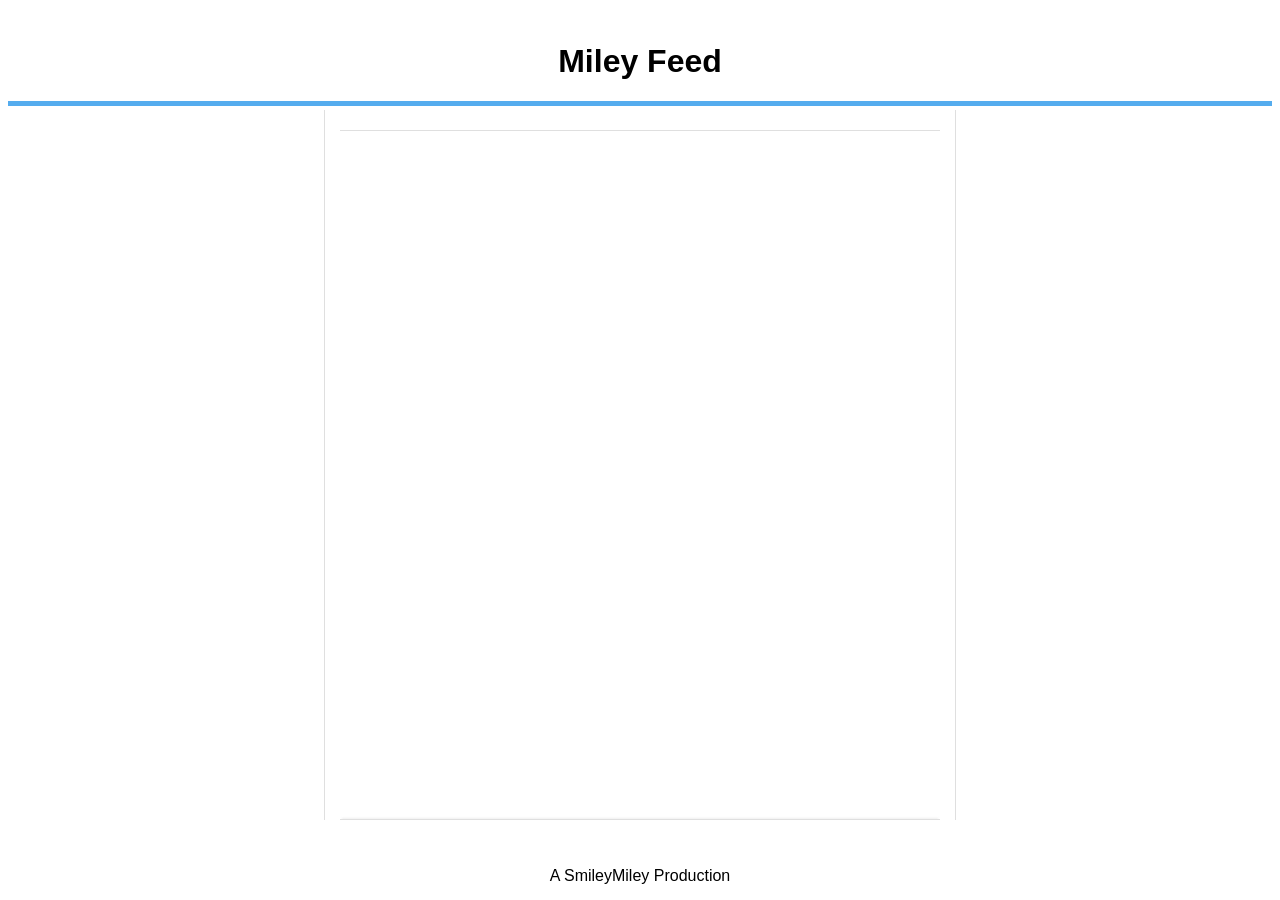
==== index.html @ 21cf1743 "Added tweets, styled the feed, removed duplicates, limited tweets to 100" ====
<!DOCTYPE html>
<html>
<head>
	<title>MileyFeed</title>
	<meta name="description" content="Tweets about pop-sensation Miley Cyrus. #BANGERZ">
	<meta name="keywords" content="Miley, Cyrus, Twitter, Brown University">
	<meta name="author" content="Athyuttam Eleti">
	<meta charset="utf-8">
	<meta http-equiv="X-UA-Compatible" content="IE=edge"/>

	<!--CSS Reset-->
	<link rel="stylesheet" type="text/css" href="http://meyerweb.com/eric/tools/css/reset/reset.css"></link>
	<!--Custom CSS-->
	<link rel="stylesheet" type="text/css" href="css/main.css"></link>

	<!--jQuery-->
	<script src="//ajax.googleapis.com/ajax/libs/jquery/1.11.0/jquery.min.js"></script>
	<!--Custom Javascript-->
	<script type="text/javascript" src="js/miley.js"></script>
</head>
<body>
	<div id="wrapper">
		<header>
			<h1>Miley Feed</h1>
		</header>

		<div id="top_border"></div>

		<ul id="tweet_list">
		</ul>

		<footer>
			<p>A SmileyMiley Production</p>
		</footer>
	</div>
</body>
</html>
---- css/main.css ----
body {
   font-family: "HelveticaNeue-Light", "Helvetica Neue Light", "Helvetica Neue", Helvetica, Arial, "Lucida Grande", sans-serif; 
   font-weight: 300;
}

header {
	height: 80px;
	width: 100%;
	border-bottom: 5px solid #55acee;
	text-align: center;
}

h1 {
	font-size: 2em;
	line-height: 80px;
}

#top_border {
	height: 24px;
	width: 600px;
	margin: auto;

	border-bottom: 1px solid #dfdfdf;
	box-shadow: 2px -2px 0px -3px rgba(200, 200, 200, 0.3);
	background: #fff;
}

#tweet_list {
	width: 590px;
	margin: auto;

	position: absolute;
	top: 110px;
	bottom: 80px;
	left: 0;
	right: 0;

	border-left: 1px solid #dfdfdf;
	border-right: 1px solid #dfdfdf;

	overflow: scroll;
}

#tweet_container > li {
	list-style-type: none;
}

.tweet {
	height: 95px;
	border-bottom: 1px solid #dfdfdf;
	overflow: hidden;
}

.tweet:nth-child(odd) {
	background-color: #f5f8fa;
}

.profile_picture {
	height: 48px;
	width: 48px;
	border-radius: 3px;
	display: inline-block;
	margin: 14px auto auto 14px;
}

.tweet_text {
	display: inline-block;
	vertical-align: top;
	max-width: 500px;
	margin: 12px auto auto 8px;
}

.tweet_heading_text {
	margin-bottom: 3px;
}

.fullname {
	font-family: "Helvetica Neue";
	font-size: 1em;
	font-weight: 500;
	margin-right: 5px;
}

.username {
	font-size: 0.8em;
	color: #8899a6;
}

.tweet_body_text {
	font-size: 1em;
	line-height: 1.2em;
}

.time_data {
	font-family: "Helvetica Neue";
	font-size: 0.6em;
	margin: 3px auto;
	font-weight: 400;
	color: #8899a6;
}

footer {
	height: 80px;
	width: 600px;
	margin: auto;

	position: fixed;
	bottom: 0;
	left: 0;
	right: 0;

	text-align: center;

	border-top: 1px solid #dfdfdf;
	box-shadow: 0px -3px 2px -2px rgba(200, 200, 200, 0.3);
	background: #fff;
}

footer > p {
	font-size: 1em;
	line-height: 80px;
}
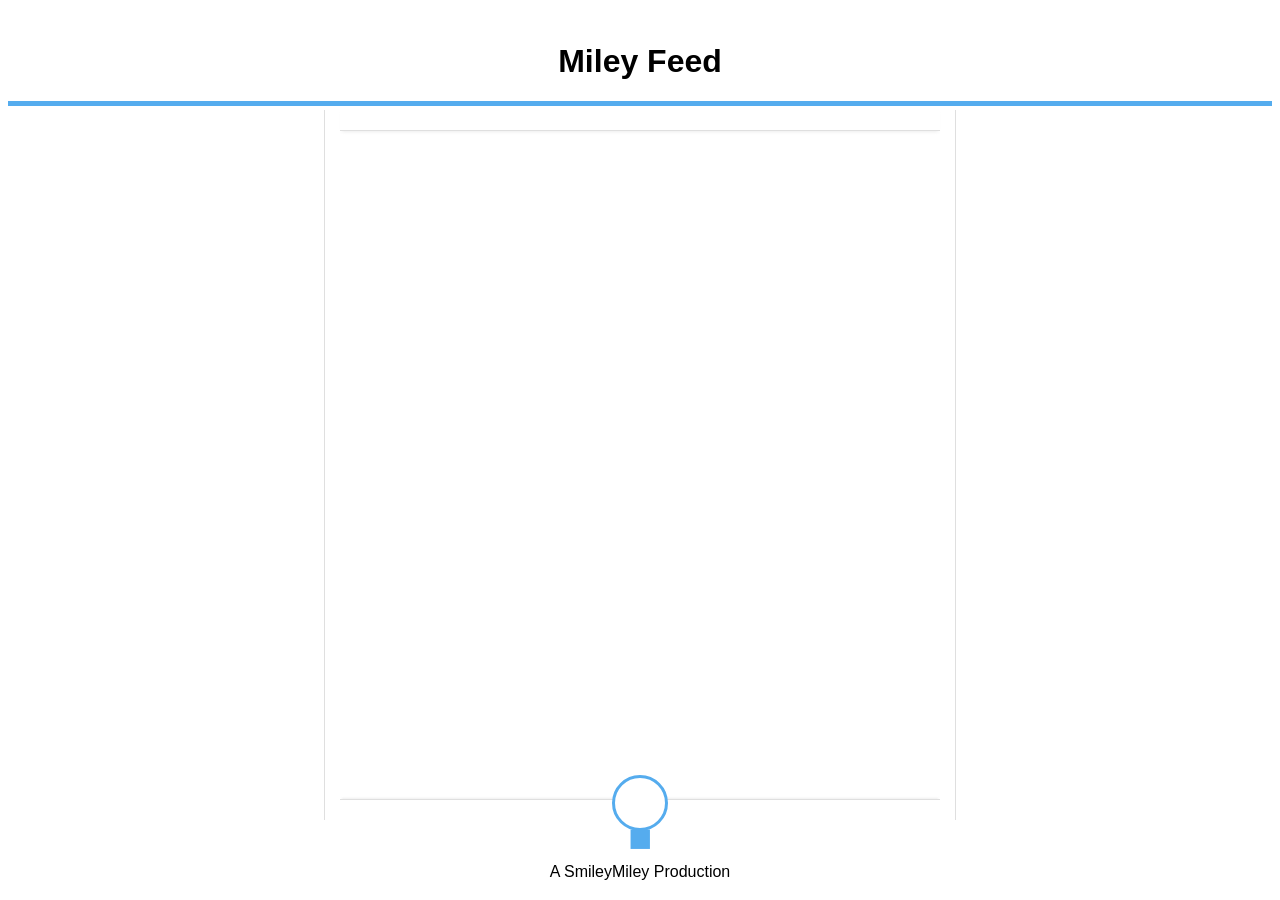
==== commit 8e435658: "Added play and pause button" ====
--- a/index.html
+++ b/index.html
@@ -30,6 +30,10 @@
 		</ul>
 
 		<footer>
+			<div id="toggle_feed">
+				<p id="play">&#9654;</p>
+				<p id="pause">&#9632;</p>
+			</div>
 			<p>A SmileyMiley Production</p>
 		</footer>
 	</div>
--- a/css/main.css
+++ b/css/main.css
@@ -21,7 +21,7 @@
 	margin: auto;
 
 	border-bottom: 1px solid #dfdfdf;
-	box-shadow: 2px -2px 0px -3px rgba(200, 200, 200, 0.3);
+	box-shadow: 0px 3px 3px -2px rgba(200, 200, 200, 0.3);
 	background: #fff;
 }
 
@@ -74,8 +74,14 @@
 	margin-bottom: 3px;
 }
 
+.tweet_heading_text > a, .tweet_heading_text > a:hover, .tweet_heading_text > a:visited {
+	text-decoration: none;
+	cursor: pointer;
+}
+
 .fullname {
 	font-family: "Helvetica Neue";
+	color: black;
 	font-size: 1em;
 	font-weight: 500;
 	margin-right: 5px;
@@ -100,7 +106,7 @@
 }
 
 footer {
-	height: 80px;
+	height: 100px;
 	width: 600px;
 	margin: auto;
 
@@ -116,8 +122,45 @@
 	background: #fff;
 }
 
+#toggle_feed {
+	height: 50px;
+	width: 50px;
+	margin: -25px auto auto auto;
+	border-radius: 100%;
+	border: 3px solid #55acee;
+	background-color: #fff;
+
+	text-align: center;
+}
+
+#play {
+	font-size: 1.5em;
+	line-height: 50px;
+	color: #55acee;
+	margin-left: 3px;
+	display: none;
+	cursor: pointer;
+	transition: 0.5s;
+	-webkit-transition: 0.5s;
+}
+
+#pause {
+	font-size: 2.5em;
+	line-height: 38px;
+	color: #55acee;
+	cursor: pointer;
+	transition: 0.5s;
+	-webkit-transition: 0.5s;
+}
+
+#play:hover, #pause:hover {
+	color: #4992c9;
+	transition: 0.5s;
+	-webkit-transition: 0.5s;
+}
+
 footer > p {
 	font-size: 1em;
-	line-height: 80px;
+	line-height: 50px;
 }
 
